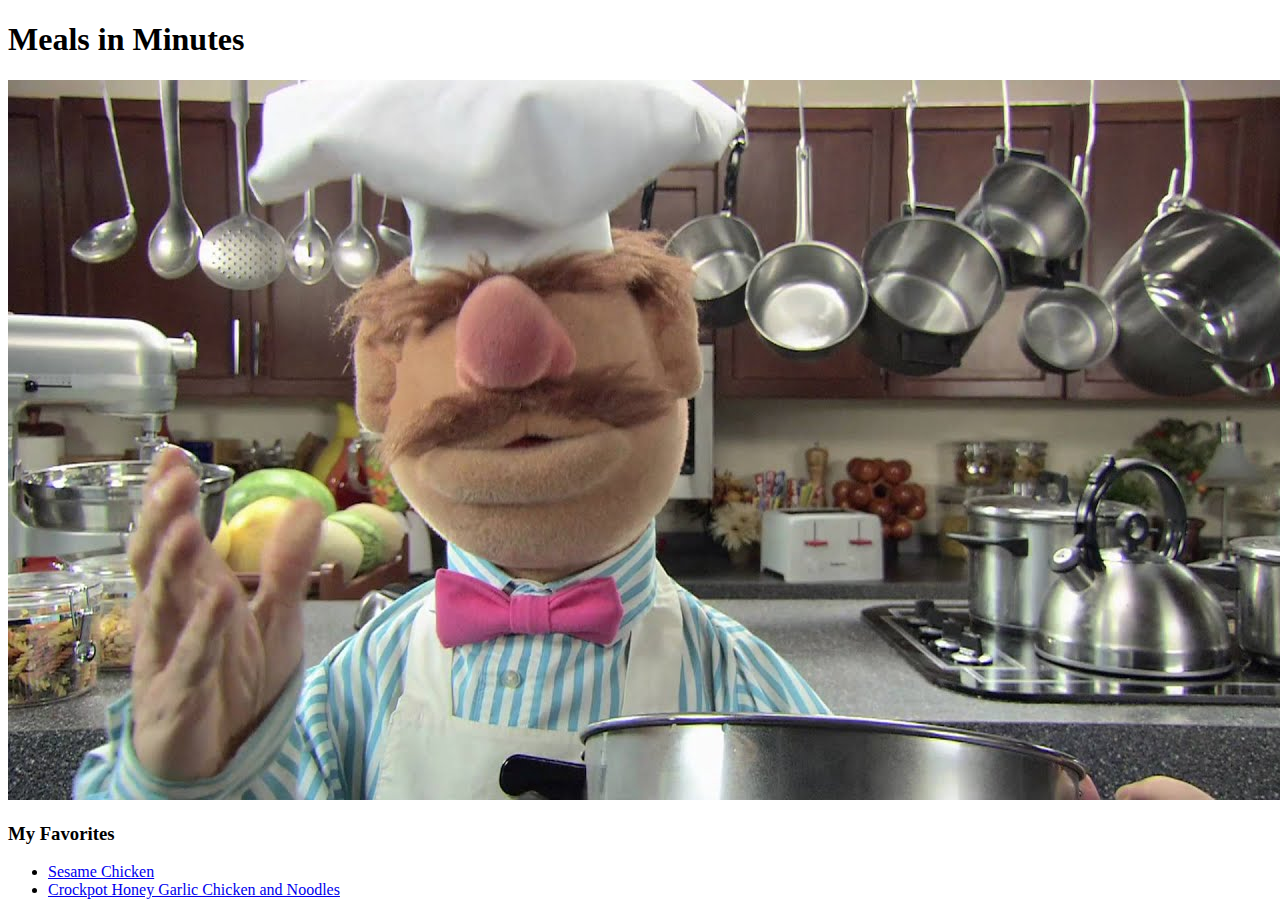
==== index.html @ b57059e8 "finished second recipe page" ====
<!DOCTYPE html>
<html lang="en">
  <head>
    <meta charset="UTF-8" />
    <meta http-equiv="X-UA-Compatible" content="IE=edge" />
    <meta name="viewport" content="width=device-width, initial-scale=1.0" />
    <title>Pat's Recipes</title>
  </head>
  <body>
    <h1 class="main-page-title">Meals in Minutes</h1>
    <img src="/images/swedish-chef.jpeg" alt="Swedish Chef" />
    <h3>My Favorites</h3>
    <div>
      <ul>
        <li><a href="/recipes/sesamechicken.html">Sesame Chicken</a></li>
        <li>
          <a href="/recipes/honeygarlicchickennoodles.html"
            >Crockpot Honey Garlic Chicken and Noodles</a
          >
        </li>
      </ul>
    </div>
  </body>
</html>
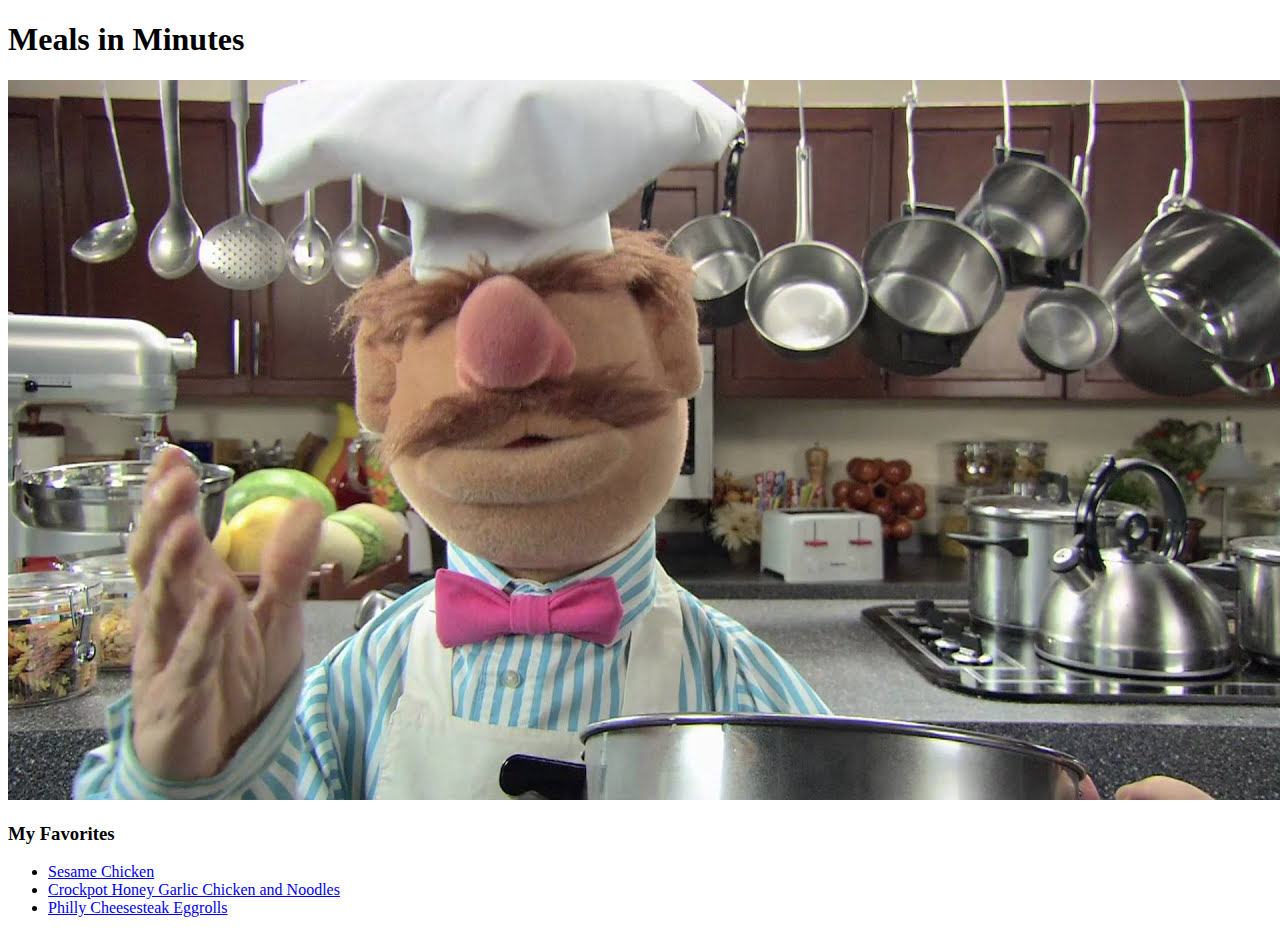
==== commit b0439b62: "last recipe page done" ====
--- a/index.html
+++ b/index.html
@@ -17,6 +17,8 @@
           <a href="/recipes/honeygarlicchickennoodles.html"
             >Crockpot Honey Garlic Chicken and Noodles</a
           >
+          <li><a href="/recipes/cheesesteakeggrolls.html">Philly Cheesesteak Eggrolls</a></li>
+
         </li>
       </ul>
     </div>
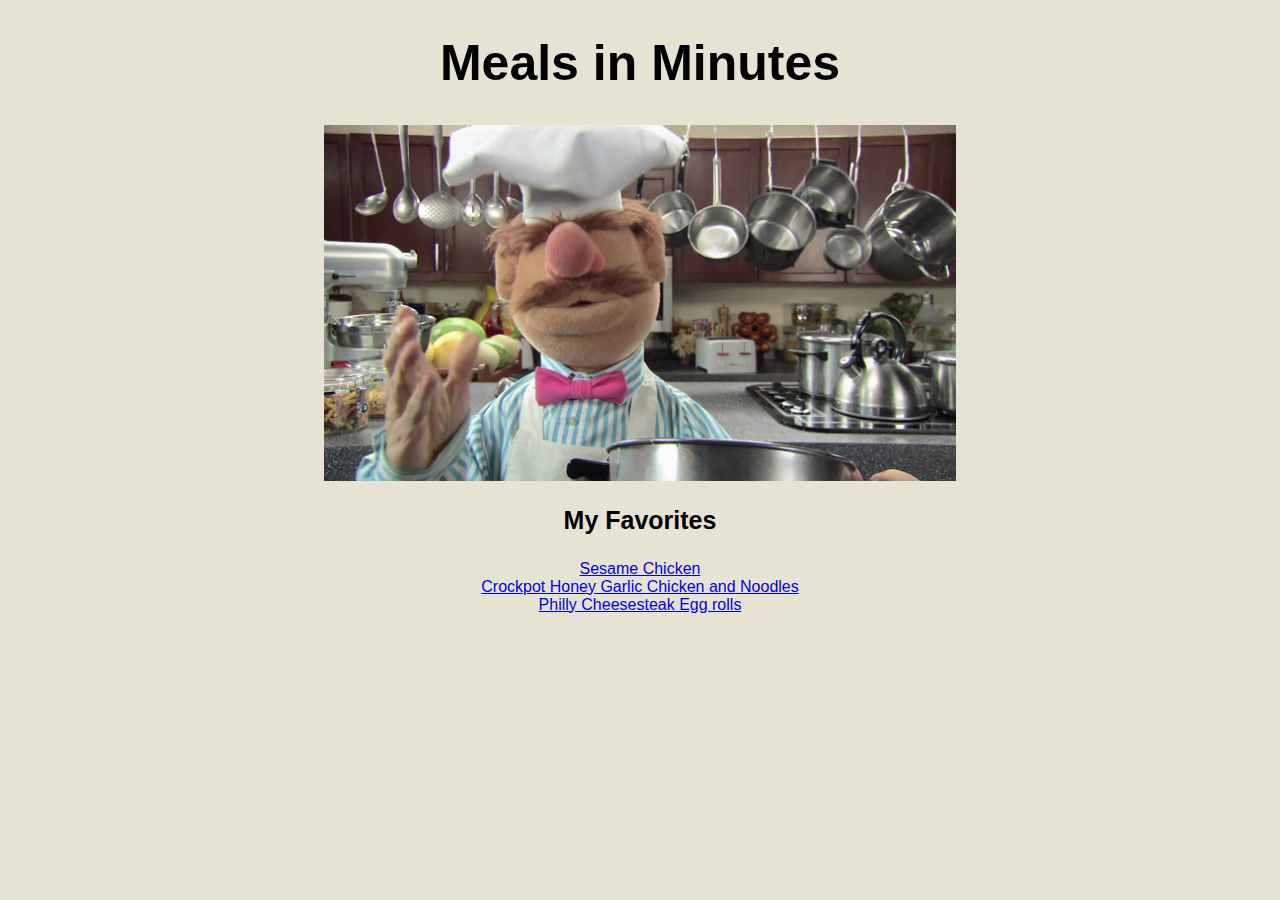
==== commit 19ba8c67: "added some CSS styles" ====
--- a/index.html
+++ b/index.html
@@ -1,6 +1,7 @@
 <!DOCTYPE html>
 <html lang="en">
   <head>
+    <link rel="stylesheet" href="./index.css" />
     <meta charset="UTF-8" />
     <meta http-equiv="X-UA-Compatible" content="IE=edge" />
     <meta name="viewport" content="width=device-width, initial-scale=1.0" />
@@ -8,16 +9,16 @@
   </head>
   <body>
     <h1 class="main-page-title">Meals in Minutes</h1>
-    <img src="/images/swedish-chef.jpeg" alt="Swedish Chef" />
-    <h3>My Favorites</h3>
+    <img class="swedish-chef" src="/images/swedish-chef.jpeg" alt="Swedish Chef" />
+    <h3 class="subtitle">My Favorites</h3>
     <div>
-      <ul>
+      <ul class="recipes">
         <li><a href="/recipes/sesamechicken.html">Sesame Chicken</a></li>
         <li>
           <a href="/recipes/honeygarlicchickennoodles.html"
             >Crockpot Honey Garlic Chicken and Noodles</a
           >
-          <li><a href="/recipes/cheesesteakeggrolls.html">Philly Cheesesteak Eggrolls</a></li>
+          <li><a href="/recipes/cheesesteakeggrolls.html">Philly Cheesesteak Egg rolls</a></li>
 
         </li>
       </ul>
--- a/index.css
+++ b/index.css
@@ -0,0 +1,28 @@
+* {
+  background-color: #e6e3d3;
+  font-family: "Helvetica";
+}
+
+html {
+  text-align: center;
+}
+
+.main-page-title {
+  font-size: 50px;
+}
+
+img {
+  display: block;
+  margin-left: auto;
+  margin-right: auto;
+  width: 50%;
+}
+
+.subtitle {
+  font-size: 25px;
+}
+
+ul {
+  list-style-type: none;
+  padding-left: 0;
+}
